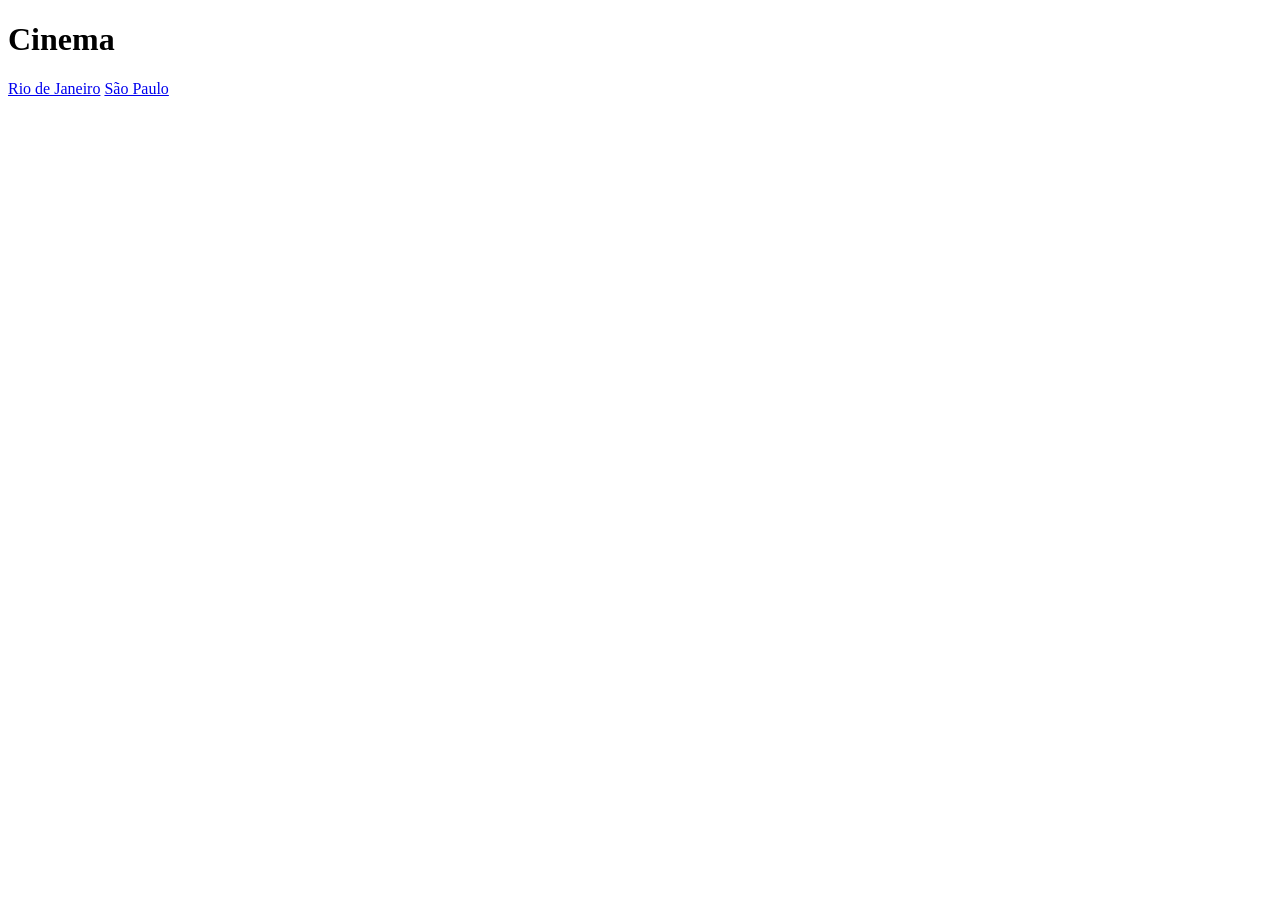
==== cinema/index.html @ f308e715 "criei arquivos" ====
<!DOCTYPE html>
<html lang="pt-br">
<head>
    <meta charset="UTF-8">
    <meta name="viewport" content="width=device-width, initial-scale=1.0">
    <title>Cinema</title>
</head>
<body>
    <h1>Cinema</h1>
    <a href="estados/rj.html">Rio de Janeiro</a>
    <a href="estados/sp.html">São Paulo</a>
</body>
</html>
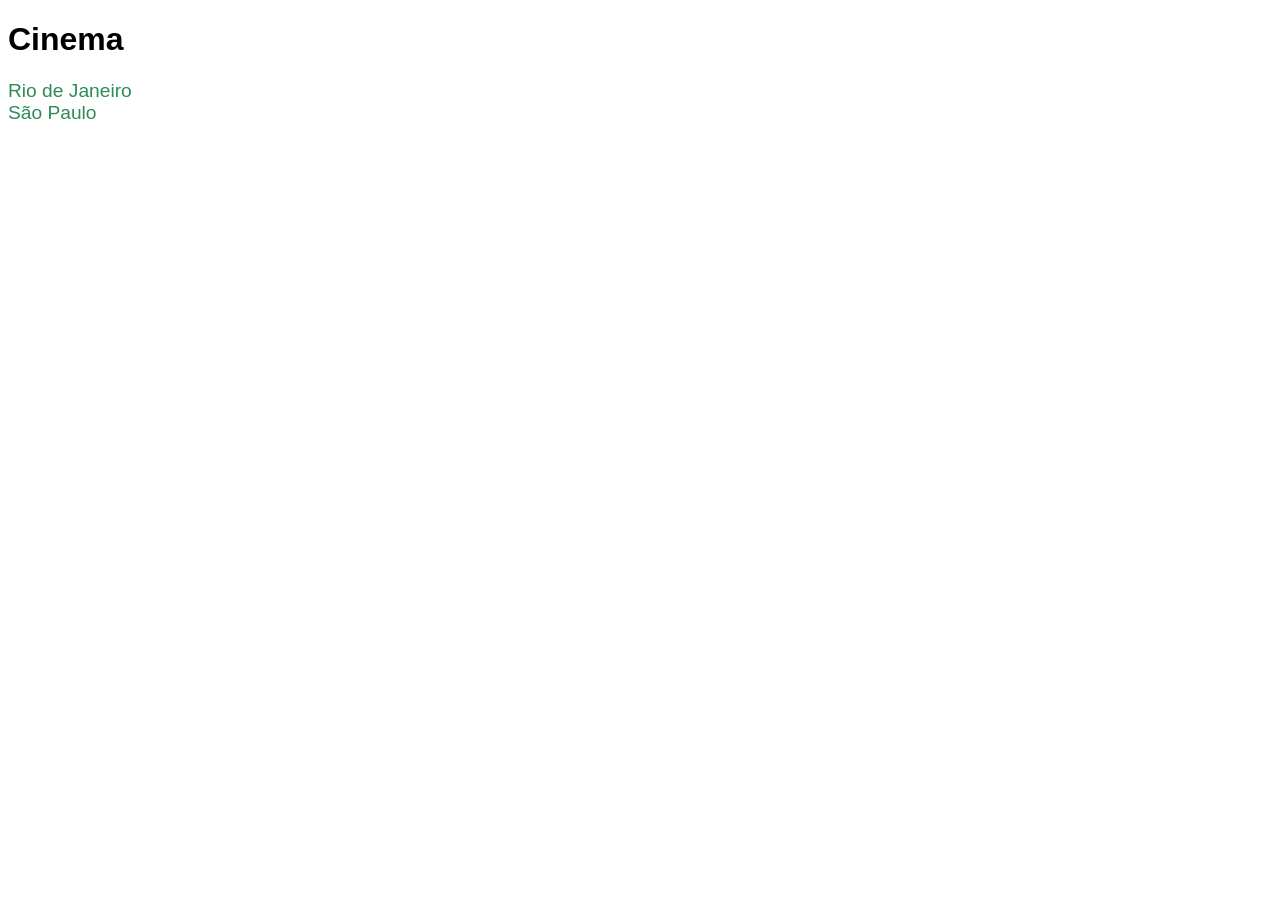
==== commit 1b4f3c09: "fim do projeto" ====
--- a/cinema/index.html
+++ b/cinema/index.html
@@ -4,10 +4,11 @@
     <meta charset="UTF-8">
     <meta name="viewport" content="width=device-width, initial-scale=1.0">
     <title>Cinema</title>
+    <link rel="stylesheet" href="style.css">
 </head>
 <body>
     <h1>Cinema</h1>
-    <a href="estados/rj.html">Rio de Janeiro</a>
+    <a href="estados/rj.html">Rio de Janeiro</a><br>
     <a href="estados/sp.html">São Paulo</a>
 </body>
 </html>
--- a/cinema/style.css
+++ b/cinema/style.css
@@ -0,0 +1,21 @@
+body {
+    font-family: Arial, Helvetica, sans-serif;
+}
+
+.hoje{
+    color: darkred;
+}
+
+.amanha {
+    color: darkblue;
+}
+
+a {
+    text-decoration: none;
+    color: seagreen;
+    font-size: 1.2em;
+}
+
+p {
+    font-size: 20px;
+}
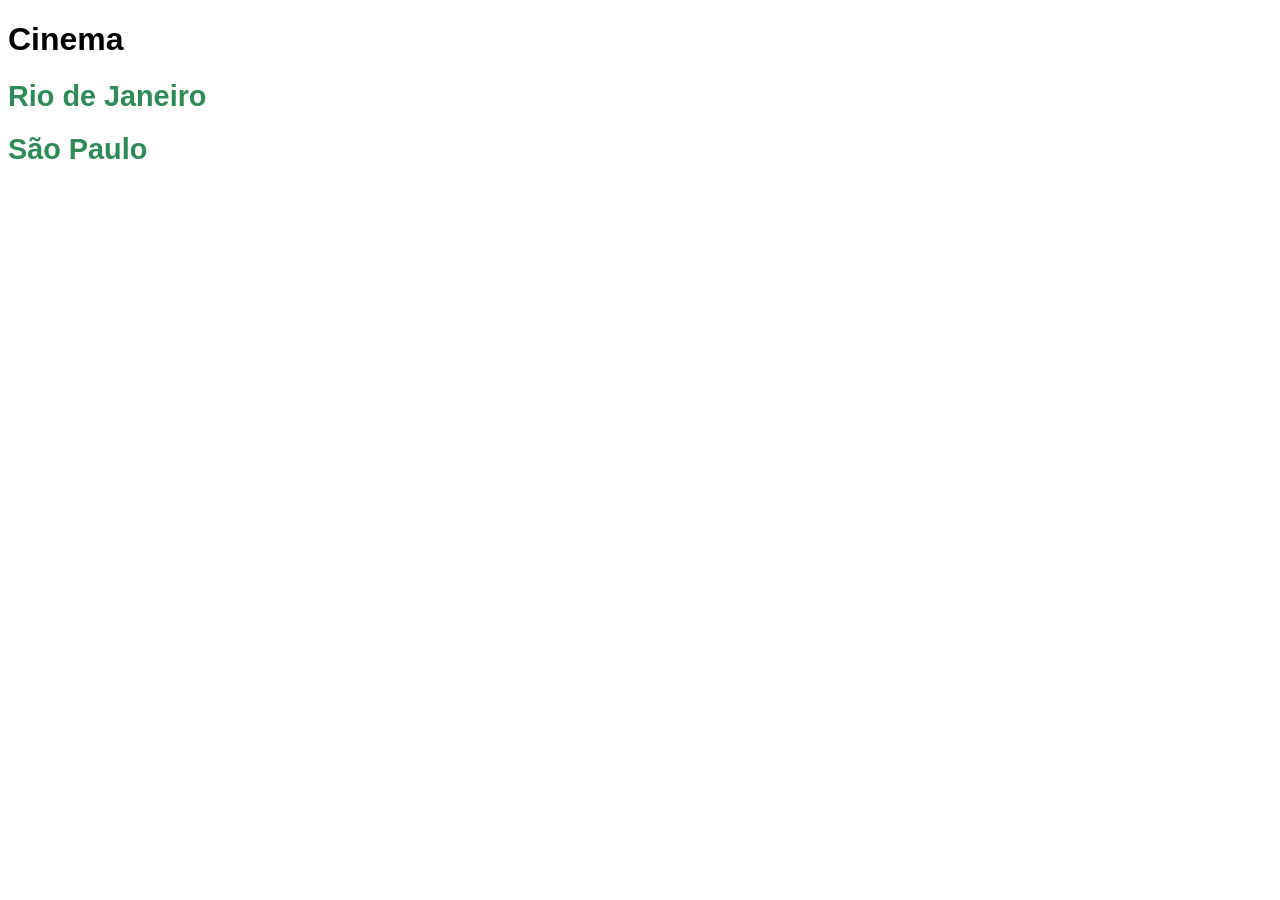
==== commit c3e5a3ad: "aumentando tamanho" ====
--- a/cinema/index.html
+++ b/cinema/index.html
@@ -8,7 +8,7 @@
 </head>
 <body>
     <h1>Cinema</h1>
-    <a href="estados/rj.html">Rio de Janeiro</a><br>
-    <a href="estados/sp.html">São Paulo</a>
+    <h2><a href="estados/rj.html">Rio de Janeiro</a><br></h2>
+    <h2><a href="estados/sp.html">São Paulo</a></h2>
 </body>
 </html>
